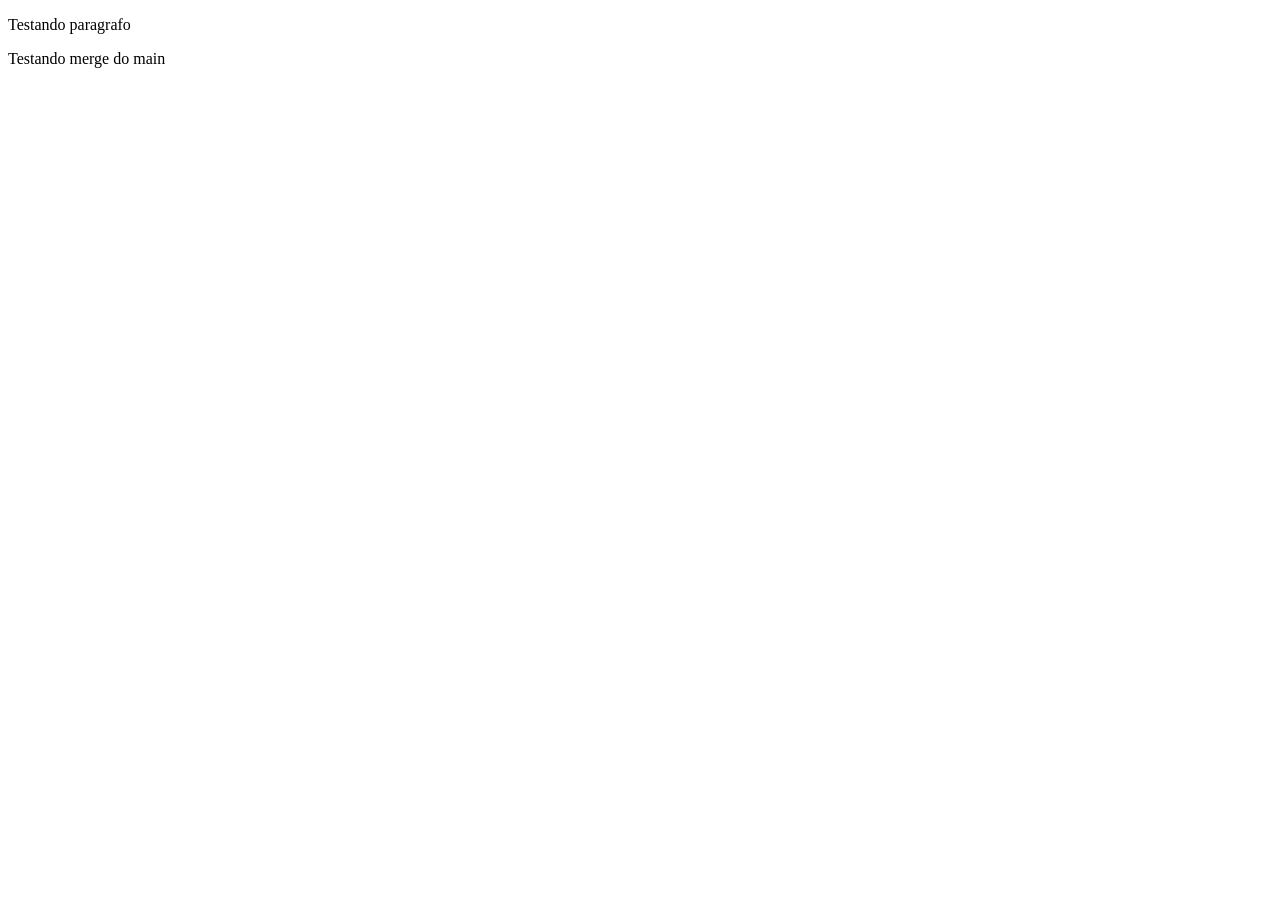
==== index.html @ 0e290703 "Testando merge do main" ====
<!DOCTYPE html>
<html lang="pt-br">
<head>
    <meta charset="UTF-8">
    <meta name="viewport" content="width=device-width, initial-scale=1.0">
    <title>Document</title>
</head>
<body>


    <p>Testando paragrafo</p>
    <p>Testando merge do main</p>
</body>
</html>
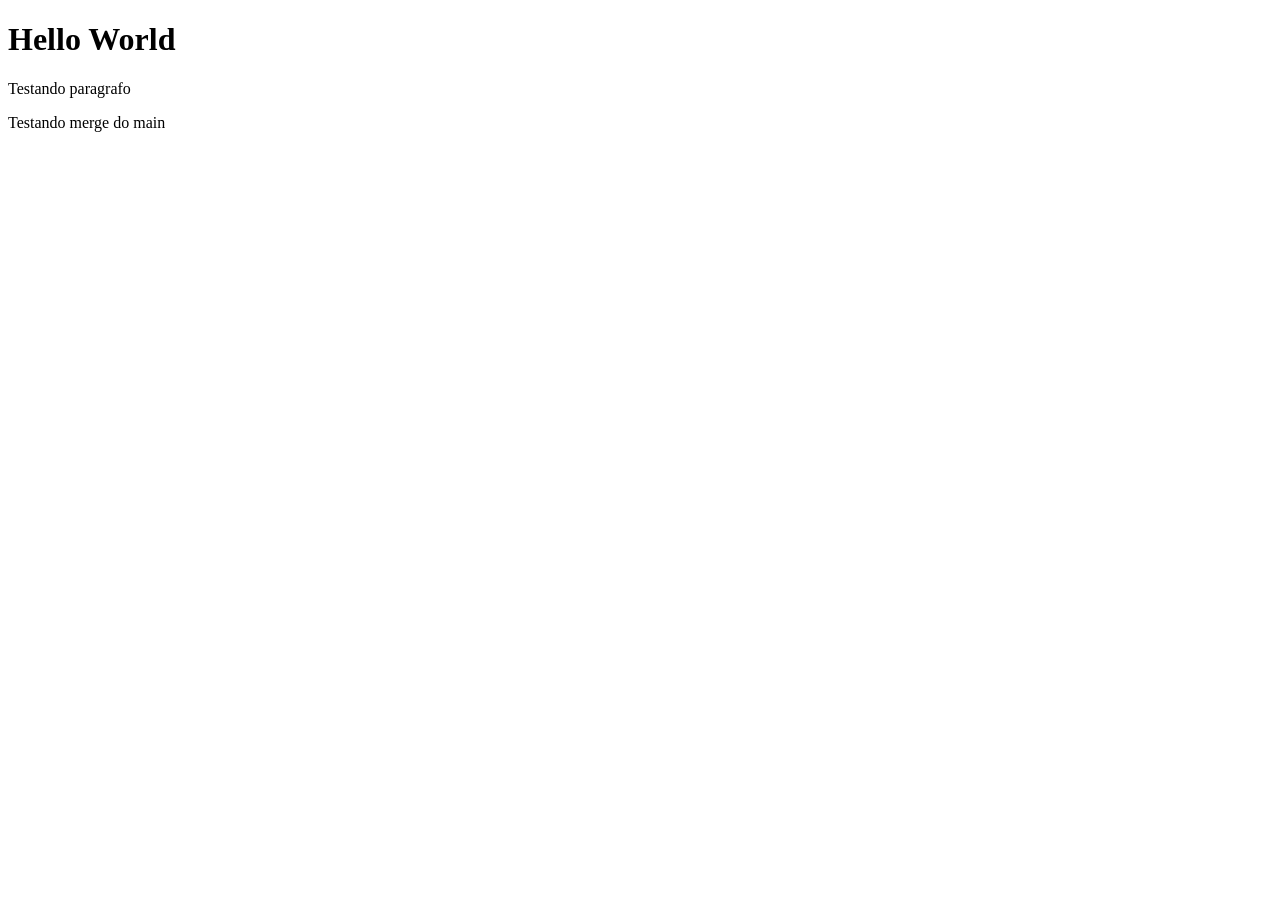
==== commit ed172d53: "Merge branch 'main' into teste_criacao" ====
--- a/index.html
+++ b/index.html
@@ -6,6 +6,7 @@
     <title>Document</title>
 </head>
 <body>
+    <h1>Hello World</h1>
 
 
     <p>Testando paragrafo</p>
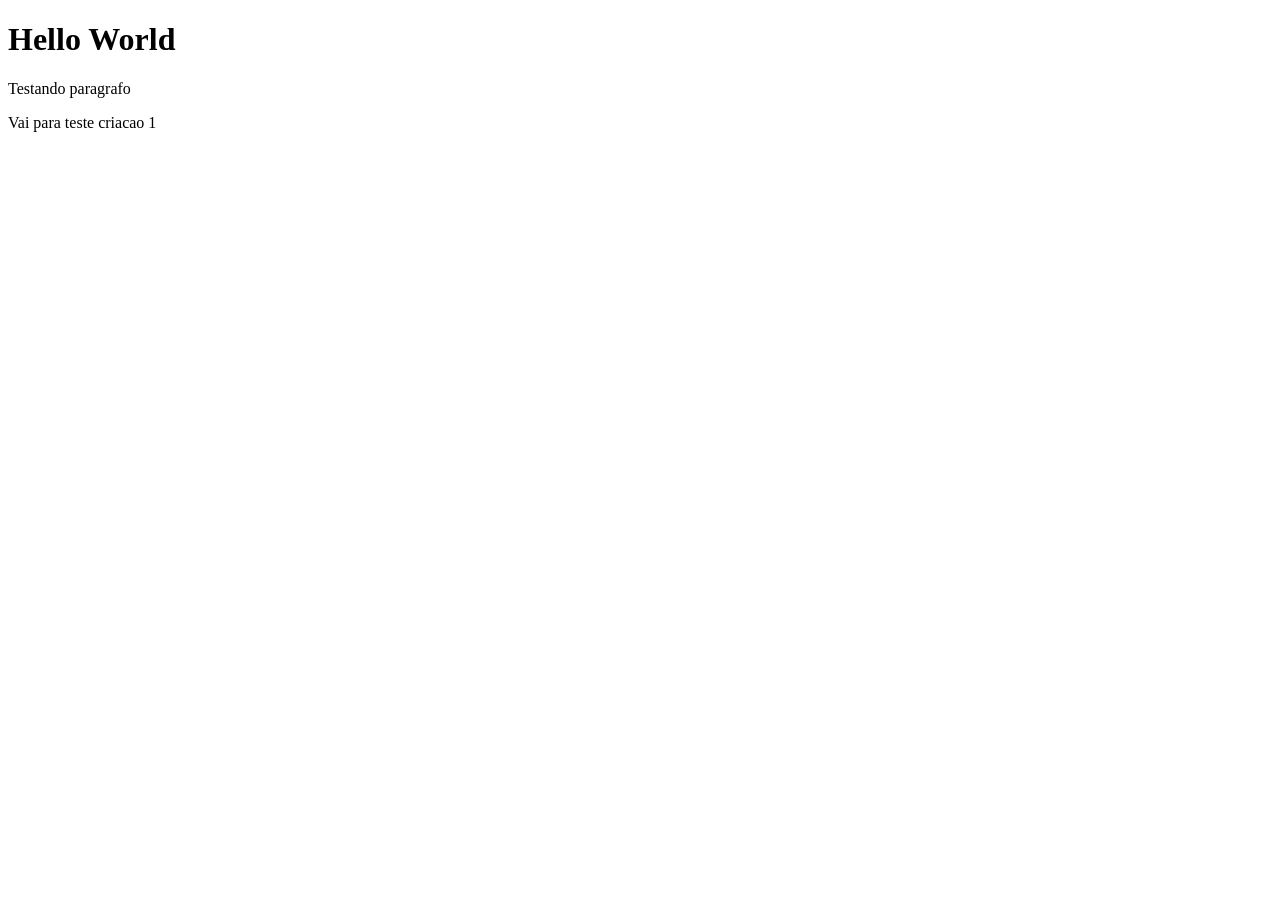
==== commit 3e2ee3ef: "Testando o merge 2" ====
--- a/index.html
+++ b/index.html
@@ -10,6 +10,6 @@
 
 
     <p>Testando paragrafo</p>
-    <p>Testando merge do main</p>
+    <p>Vai para teste criacao 1</p>
 </body>
 </html>
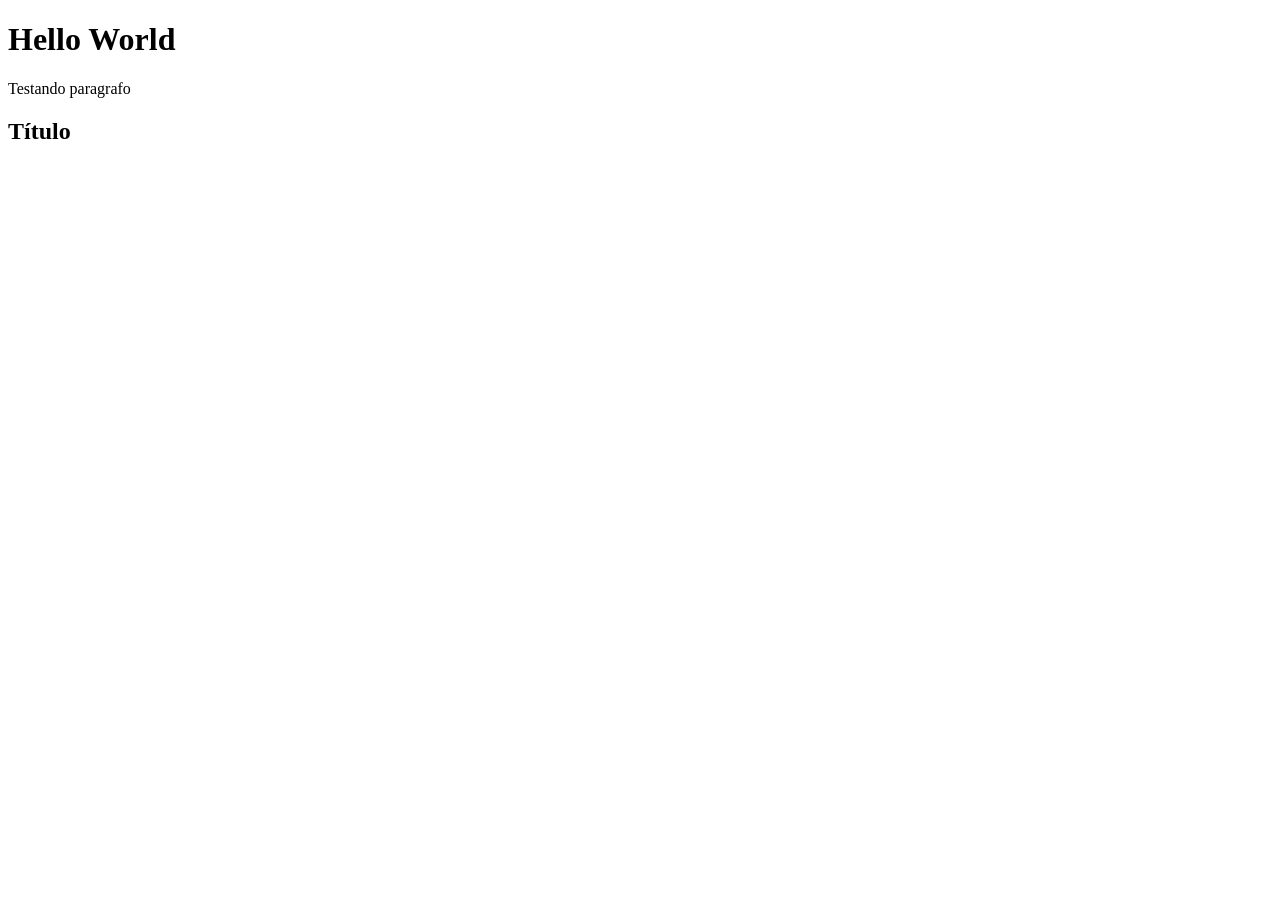
==== commit 5a7ffe7d: "Atualizando arquivos" ====
--- a/index.html
+++ b/index.html
@@ -7,9 +7,7 @@
 </head>
 <body>
     <h1>Hello World</h1>
-
-
     <p>Testando paragrafo</p>
-    <p>Vai para teste criacao 1</p>
+    <h2>Título</h2>
 </body>
 </html>
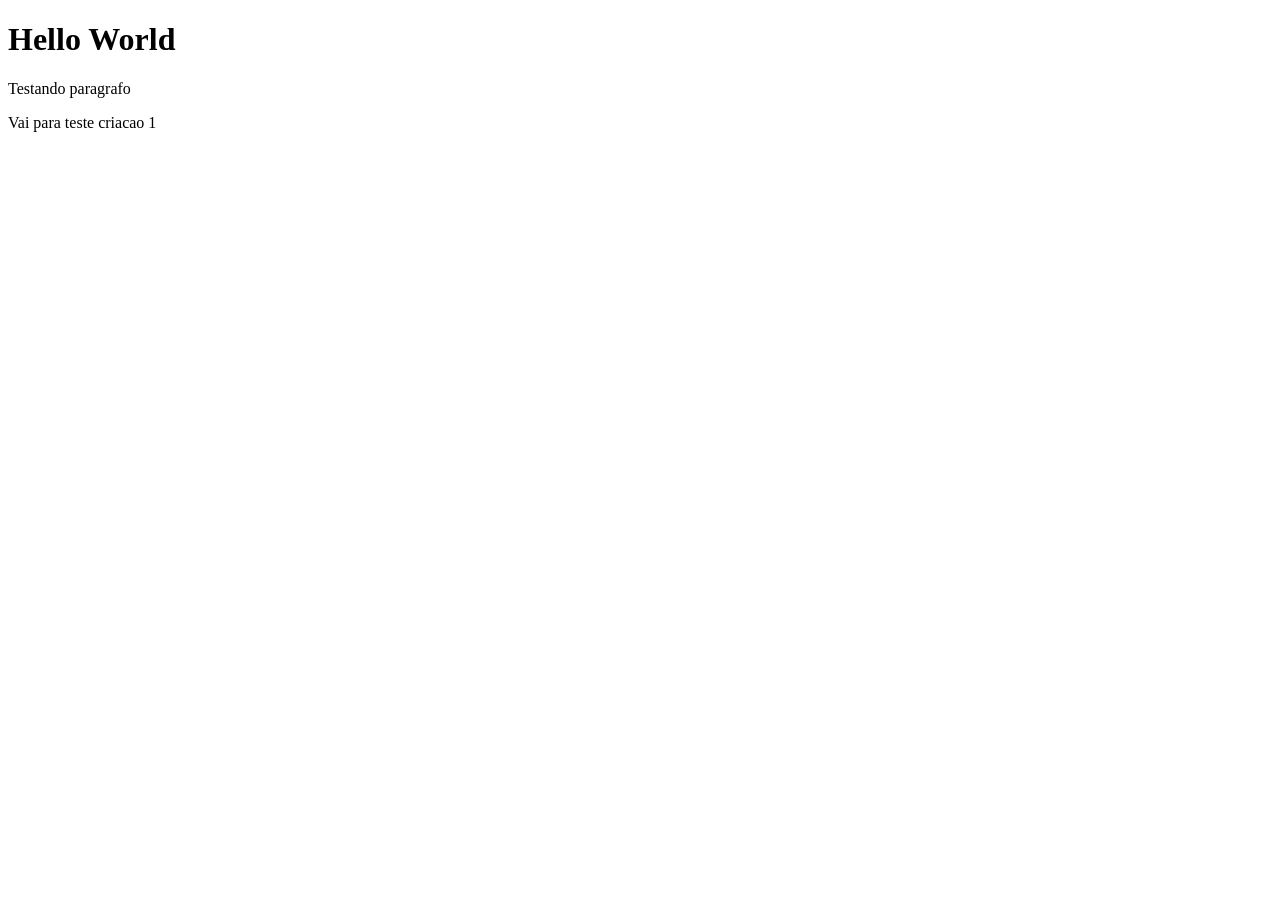
==== commit dd90c395: "Atualizando main" ====
--- a/index.html
+++ b/index.html
@@ -8,6 +8,6 @@
 <body>
     <h1>Hello World</h1>
     <p>Testando paragrafo</p>
-    <h2>Título</h2>
+    <p>Vai para teste criacao 1</p>
 </body>
 </html>
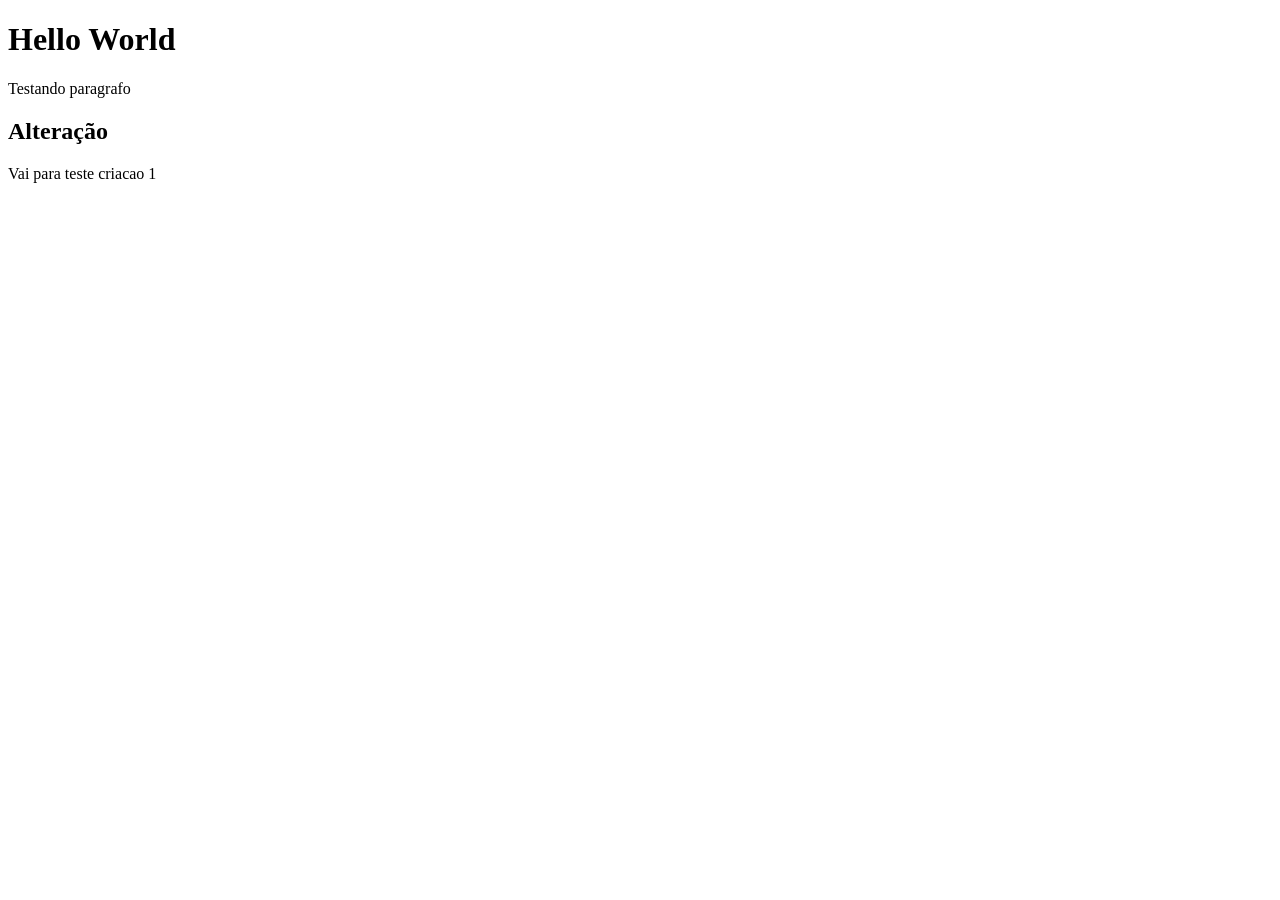
==== commit 49df6ffe: "Enviado alteraçoes" ====
--- a/index.html
+++ b/index.html
@@ -8,6 +8,7 @@
 <body>
     <h1>Hello World</h1>
     <p>Testando paragrafo</p>
+    <h2>Alteração</h2>
     <p>Vai para teste criacao 1</p>
 </body>
 </html>
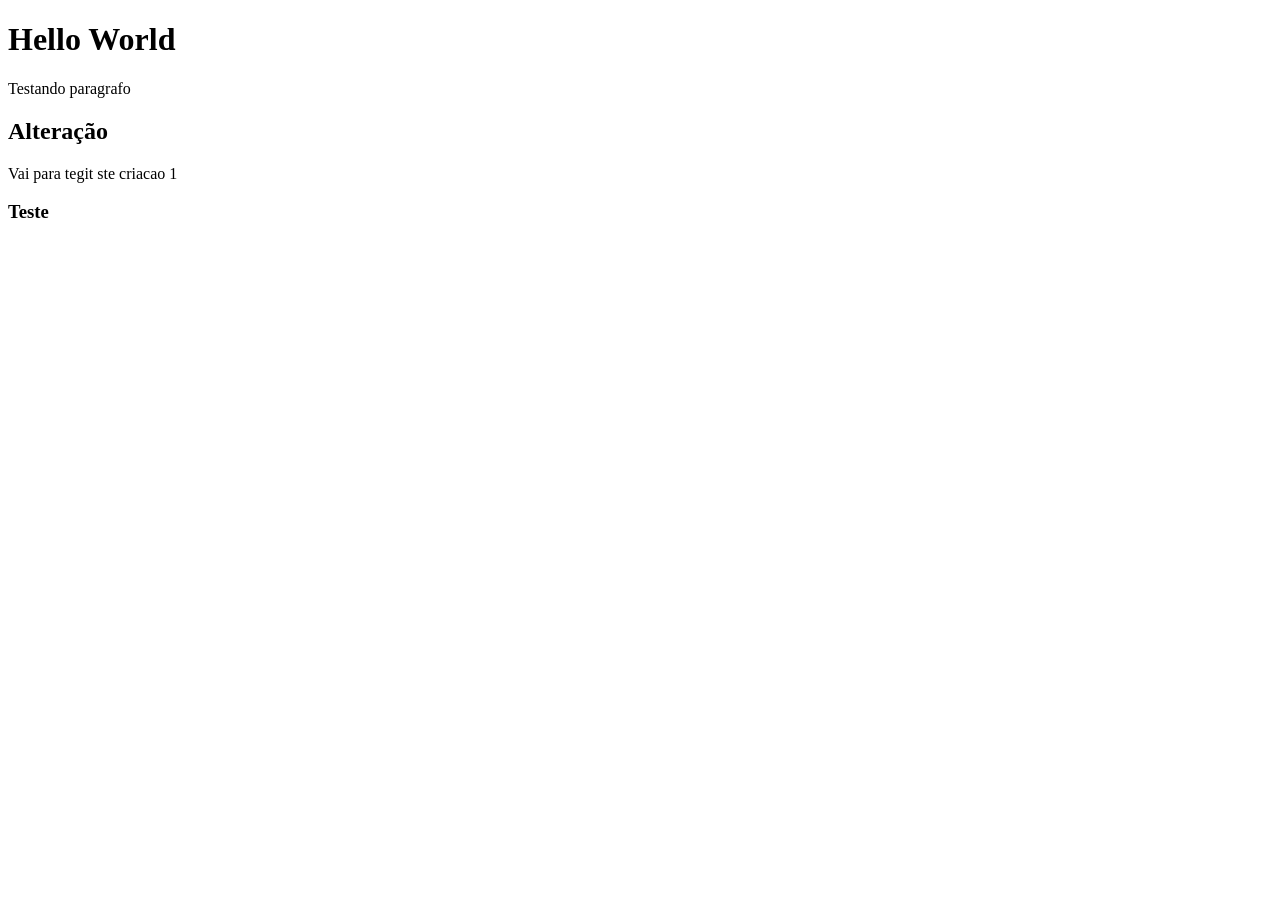
==== commit 672b7ffa: "Adicionando novo titulo" ====
--- a/index.html
+++ b/index.html
@@ -9,6 +9,7 @@
     <h1>Hello World</h1>
     <p>Testando paragrafo</p>
     <h2>Alteração</h2>
-    <p>Vai para teste criacao 1</p>
+    <p>Vai para tegit ste criacao 1</p>
+    <h3>Teste</h3>
 </body>
 </html>
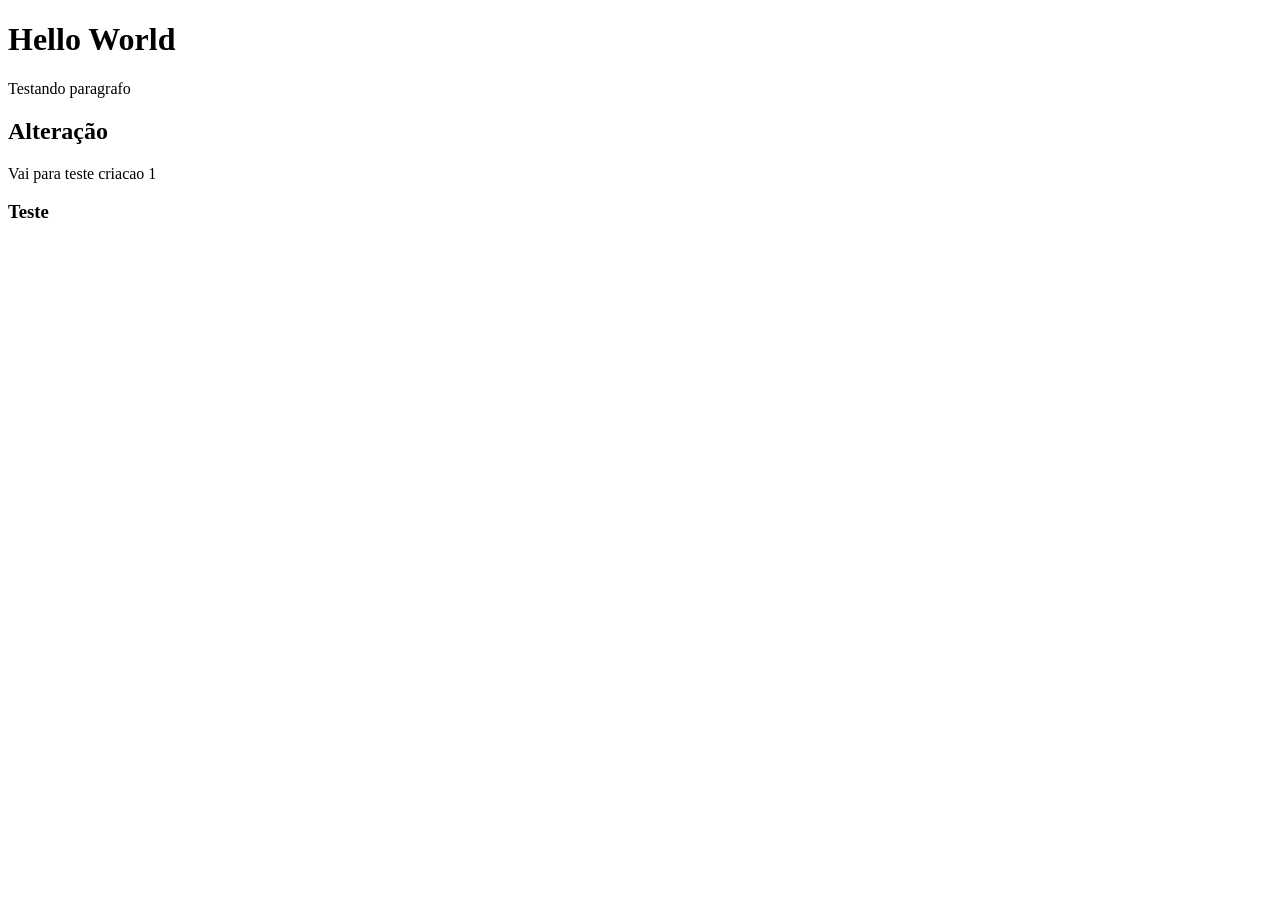
==== commit 13aeb3e3: "Testando" ====
--- a/index.html
+++ b/index.html
@@ -9,7 +9,7 @@
     <h1>Hello World</h1>
     <p>Testando paragrafo</p>
     <h2>Alteração</h2>
-    <p>Vai para tegit ste criacao 1</p>
+    <p>Vai para teste criacao 1</p>
     <h3>Teste</h3>
 </body>
 </html>
